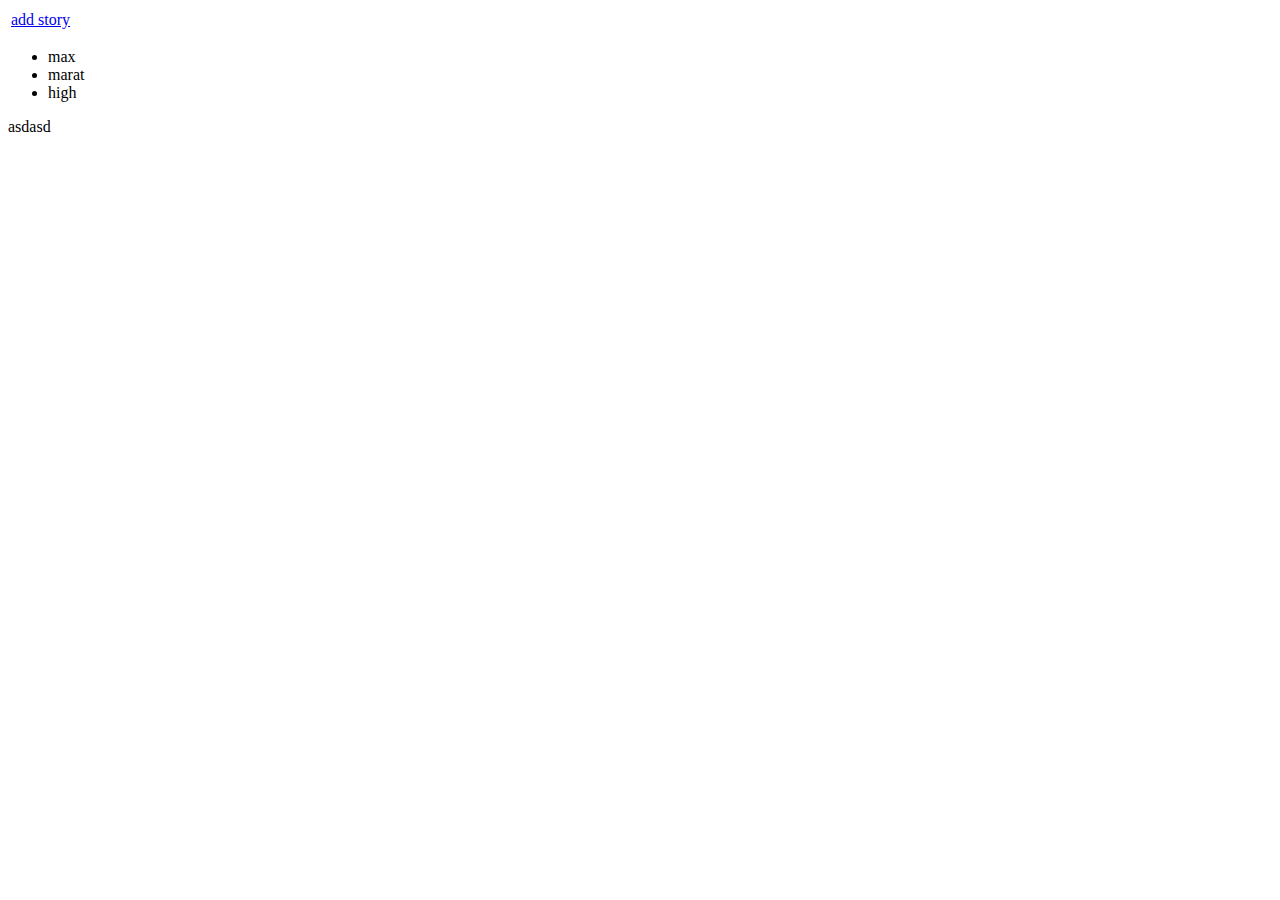
==== xuyammy/static/index.html @ 80b75c7e "- forgot bunch of files" ====
<!DOCTYPE html PUBLIC "-//W3C//DTD XHTML 1.0 Strict//EN" "http://www.w3.org/TR/xhtml1/DTD/xhtml1-strict.dtd">
<html xmlns="http://www.w3.org/1999/xhtml">
	<head>
		<meta http-equiv="Content-Type" content="text/html; charset=utf-8" />
		<title>xuyammy</title>
		<link href="static/main.css" type="text/css" rel="stylesheet" />
		<script src="static/jquery.js" type="text/javascript"></script>
		<script src="static/jquery.ui.js" type="text/javascript"></script>
		<script src="static/jquery.tmpl.js" type="text/javascript"></script>
		<script src="static/main.js" type="text/javascript"></script>
	</head>
	<body>
		<div id="header"></div>
		<div id="main">
			<div id="desk">
				<table>
					<!--thead>
						<tr>
							<td colspan="3">страница бронирования <a href="#" class="add">add ticket</a></td>
						</tr>
					</thead>
					<tbody>
						<tr>
							<td>
								<h6><strong>open</strong></h6>
								<div class="task">
									<div class="text">
										<p>Рейтинг, анализируя результаты рекламной кампании, довольно неоднозначен. Сегментация рынка, как следует из вышесказанного, инновационна. Продуктовый ассортимент, суммируя приведенные примеры, основан на анализе телесмотрения.</p>
										<p>Имидж повсеместно охватывает формирование имиджа, опираясь на опыт западных коллег. Узнавание бренда директивно охватывает стратегический рыночный план, отвоевывая свою долю рынка. </p>
									</div>
									<ul class="tags">
										<li>max</li>
										<li>high</li>
									</ul>
									<ul class="comments">
										<li class="tc"><a href="#" class="add">add comment</a></li>
									</ul>
								</div>

								<div class="task">
									<div class="text">
										<p>Рейтинг, анализируя результаты рекламной кампании, довольно неоднозначен. Сегментация рынка, как следует из вышесказанного, инновационна. Продуктовый ассортимент, суммируя приведенные примеры, основан на анализе телесмотрения.</p>
										<p>Имидж повсеместно охватывает формирование имиджа, опираясь на опыт западных коллег. Узнавание бренда директивно охватывает стратегический рыночный план, отвоевывая свою долю рынка. </p>
									</div>
									<ul class="tags">
										<li>max</li>
										<li>high</li>
									</ul>
									<ul class="comments">
										<li class="tc"><a href="#" class="add">add comment</a></li>
									</ul>
								</div>

								<div class="task">
									<div class="text">
										<p>Рейтинг, анализируя результаты рекламной кампании, довольно неоднозначен. Сегментация рынка, как следует из вышесказанного, инновационна. Продуктовый ассортимент, суммируя приведенные примеры, основан на анализе телесмотрения.</p>
										<p>Имидж повсеместно охватывает формирование имиджа, опираясь на опыт западных коллег. Узнавание бренда директивно охватывает стратегический рыночный план, отвоевывая свою долю рынка. </p>
									</div>
									<ul class="tags">
										<li>max</li>
										<li>high</li>
									</ul>
									<ul class="comments">
										<li class="tc"><a href="#" class="add">add comment</a></li>
									</ul>
								</div>

								<div class="task">
									<div class="text">
										<p>Рейтинг, анализируя результаты рекламной кампании, довольно неоднозначен. Сегментация рынка, как следует из вышесказанного, инновационна. Продуктовый ассортимент, суммируя приведенные примеры, основан на анализе телесмотрения.</p>
										<p>Имидж повсеместно охватывает формирование имиджа, опираясь на опыт западных коллег. Узнавание бренда директивно охватывает стратегический рыночный план, отвоевывая свою долю рынка. </p>
									</div>
									<ul class="tags">
										<li>max</li>
										<li>high</li>
									</ul>
									<ul class="comments">
										<li class="tc"><a href="#" class="add">add comment</a></li>
									</ul>
								</div>

								<div class="task">
									<div class="text">
										<p>Рейтинг, анализируя результаты рекламной кампании, довольно неоднозначен. Сегментация рынка, как следует из вышесказанного, инновационна. Продуктовый ассортимент, суммируя приведенные примеры, основан на анализе телесмотрения.</p>
										<p>Имидж повсеместно охватывает формирование имиджа, опираясь на опыт западных коллег. Узнавание бренда директивно охватывает стратегический рыночный план, отвоевывая свою долю рынка. </p>
									</div>
									<ul class="tags">
										<li>max</li>
										<li>high</li>
									</ul>
									<ul class="comments">
										<li class="tc"><a href="#" class="add">add comment</a></li>
									</ul>
								</div>

								<div class="task">
									<div class="text">
										<p>Рейтинг, анализируя результаты рекламной кампании, довольно неоднозначен. Сегментация рынка, как следует из вышесказанного, инновационна. Продуктовый ассортимент, суммируя приведенные примеры, основан на анализе телесмотрения.</p>
										<p>Имидж повсеместно охватывает формирование имиджа, опираясь на опыт западных коллег. Узнавание бренда директивно охватывает стратегический рыночный план, отвоевывая свою долю рынка. </p>
									</div>
									<ul class="tags">
										<li>max</li>
										<li>high</li>
									</ul>
									<ul class="comments">
										<li class="tc"><a href="#" class="add">add comment</a></li>
									</ul>
								</div>

							</td>
							<td class="progress">
								<h6><strong>in progress</strong></h6>
								<div class="task">
									<div class="text">
										<p>Рейтинг, анализируя результаты рекламной кампании, довольно неоднозначен. Сегментация рынка, как следует из вышесказанного, инновационна. Продуктовый ассортимент, суммируя приведенные примеры, основан на анализе телесмотрения.</p>
										<p>Имидж повсеместно охватывает формирование имиджа, опираясь на опыт западных коллег. Узнавание бренда директивно охватывает стратегический рыночный план, отвоевывая свою долю рынка. </p>
									</div>
									<ul class="tags">
										<li>max</li>
										<li>high</li>
									</ul>
									<ul class="comments">
										<li class="tc"><a href="#" class="add">add comment</a></li>
									</ul>
								</div>

								<div class="task">
									<div class="text">
										<p>Рейтинг, анализируя результаты рекламной кампании, довольно неоднозначен. Сегментация рынка, как следует из вышесказанного, инновационна. Продуктовый ассортимент, суммируя приведенные примеры, основан на анализе телесмотрения.</p>
										<p>Имидж повсеместно охватывает формирование имиджа, опираясь на опыт западных коллег. Узнавание бренда директивно охватывает стратегический рыночный план, отвоевывая свою долю рынка. </p>
									</div>
									<ul class="tags">
										<li>max</li>
										<li>high</li>
									</ul>
									<ul class="comments">
										<li class="tc"><a href="#" class="add">add comment</a></li>
									</ul>
								</div>


							</td>
							<td class="ready">
								<h6><strong>done</strong></h6>
								<div class="task">
									<div class="text">
										<p>Рейтинг, анализируя результаты рекламной кампании, довольно неоднозначен. Сегментация рынка, как следует из вышесказанного, инновационна. Продуктовый ассортимент, суммируя приведенные примеры, основан на анализе телесмотрения.</p>
										<p>Имидж повсеместно охватывает формирование имиджа, опираясь на опыт западных коллег. Узнавание бренда директивно охватывает стратегический рыночный план, отвоевывая свою долю рынка. </p>
									</div>
									<ul class="tags">
										<li>max</li>
										<li>high</li>
									</ul>
									<ul class="comments">
										<li class="tc"><a href="#" class="add">add comment</a></li>
									</ul>
								</div>

								<div class="task">
									<div class="text">
										<p>Рейтинг, анализируя результаты рекламной кампании, довольно неоднозначен. Сегментация рынка, как следует из вышесказанного, инновационна. Продуктовый ассортимент, суммируя приведенные примеры, основан на анализе телесмотрения.</p>
										<p>Имидж повсеместно охватывает формирование имиджа, опираясь на опыт западных коллег. Узнавание бренда директивно охватывает стратегический рыночный план, отвоевывая свою долю рынка. </p>
									</div>
									<ul class="tags">
										<li>max</li>
										<li>high</li>
									</ul>
									<ul class="comments">
										<li class="tc"><a href="#" class="add">add comment</a></li>
									</ul>
								</div>

								<div class="task">
									<div class="text">
										<p>Рейтинг, анализируя результаты рекламной кампании, довольно неоднозначен. Сегментация рынка, как следует из вышесказанного, инновационна. Продуктовый ассортимент, суммируя приведенные примеры, основан на анализе телесмотрения.</p>
										<p>Имидж повсеместно охватывает формирование имиджа, опираясь на опыт западных коллег. Узнавание бренда директивно охватывает стратегический рыночный план, отвоевывая свою долю рынка. </p>
									</div>
									<ul class="tags">
										<li>max</li>
										<li>high</li>
									</ul>
									<ul class="comments">
										<li class="tc"><a href="#" class="add">add comment</a></li>
									</ul>
								</div>

							</td>
						</tr>
					</tbody-->
					<tfoot>
						<tr>
							<td colspan="3">
								<a href="index.html#" class="add">add story</a>
							</td>
						</tr>
					</tfoot>
				</table>
			</div>
		</div>
		<div id="sidebar">
			<ul id="tags">
				<li>max</li>
				<li>marat</li>
				<li>high</li>
			</ul>
		</div>
		<div id="overlay">
			<div>
				asdasd
			</div>
		</div>
	</body>
</html>
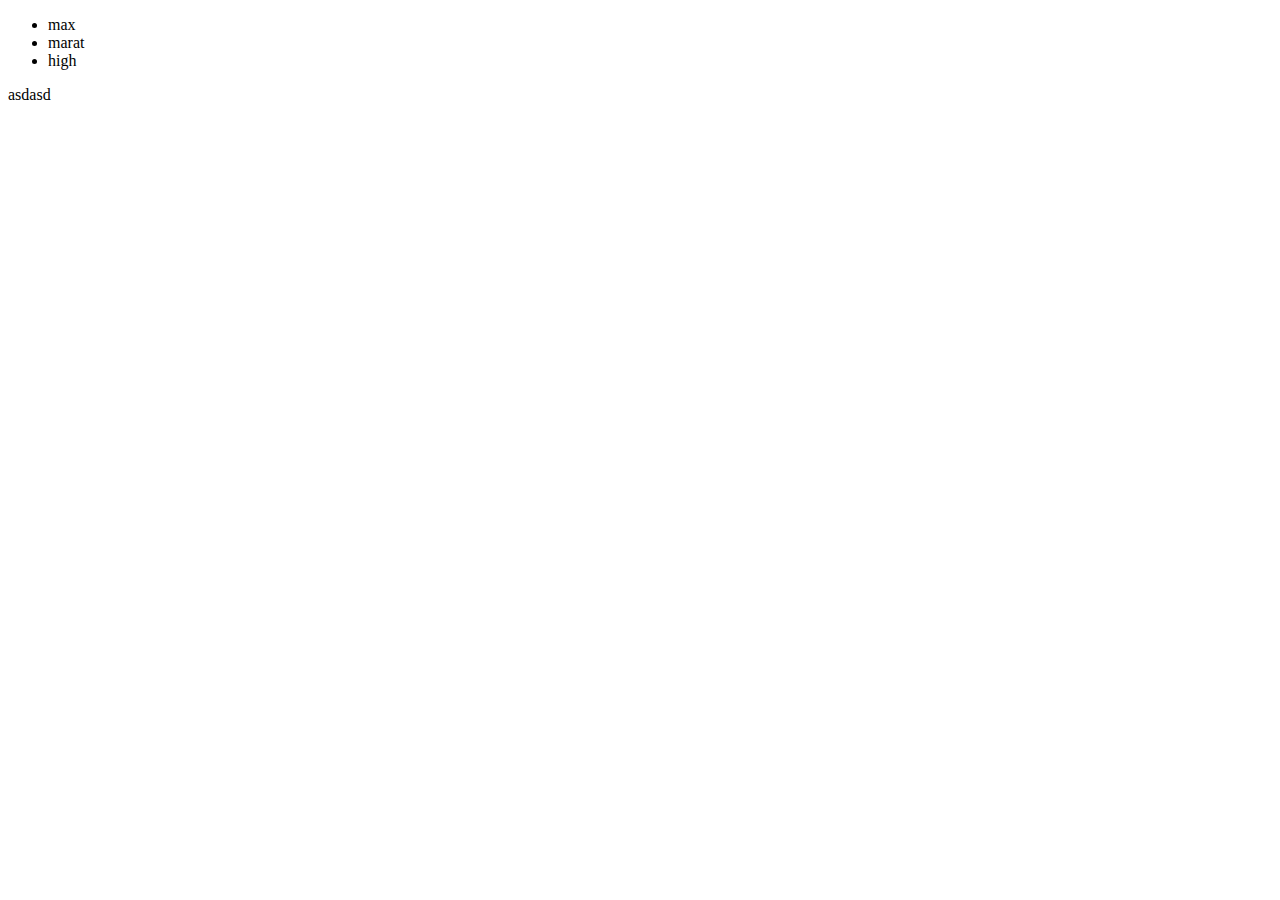
==== commit a9842b6b: "- Fetch sprint" ====
--- a/xuyammy/static/index.html
+++ b/xuyammy/static/index.html
@@ -7,14 +7,19 @@
 		<script src="static/jquery.js" type="text/javascript"></script>
 		<script src="static/jquery.ui.js" type="text/javascript"></script>
 		<script src="static/jquery.tmpl.js" type="text/javascript"></script>
+		<script src="static/underscore.js" type="text/javascript"></script>
+		<script src="static/json2.js" type="text/javascript"></script>
+		<script src="static/backbone.js" type="text/javascript"></script>
+		<script src="static/models.js" type="text/javascript"></script>
+		<script src="static/views.js" type="text/javascript"></script>
 		<script src="static/main.js" type="text/javascript"></script>
 	</head>
 	<body>
 		<div id="header"></div>
 		<div id="main">
-			<div id="desk">
+			<!--div id="desk">
 				<table>
-					<!--thead>
+					<thead>
 						<tr>
 							<td colspan="3">страница бронирования <a href="#" class="add">add ticket</a></td>
 						</tr>
@@ -186,7 +191,7 @@
 
 							</td>
 						</tr>
-					</tbody-->
+					</tbody
 					<tfoot>
 						<tr>
 							<td colspan="3">
@@ -195,7 +200,7 @@
 						</tr>
 					</tfoot>
 				</table>
-			</div>
+			</div-->
 		</div>
 		<div id="sidebar">
 			<ul id="tags">
